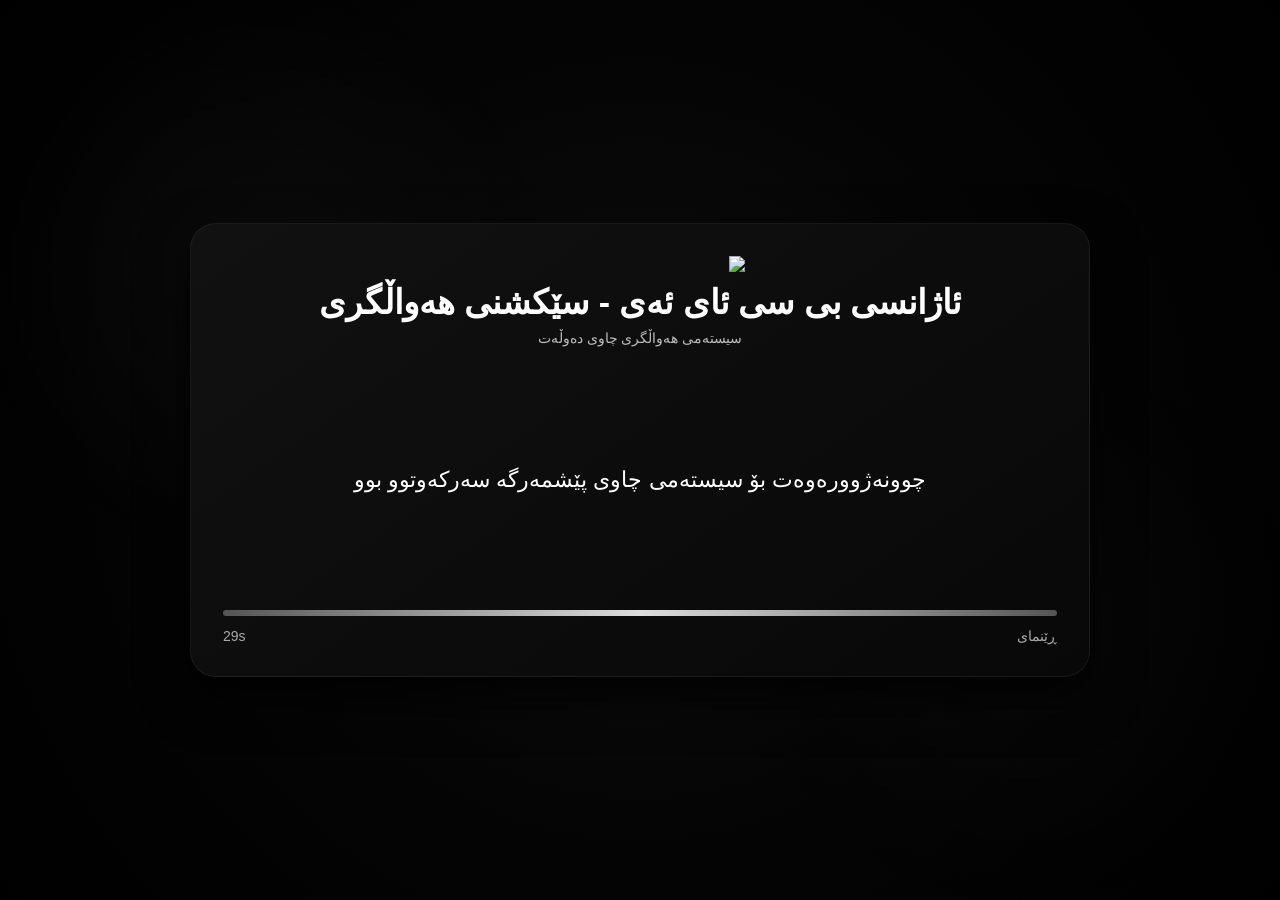
==== welcome.html @ a59e1303 "Create welcome.html" ====
<!DOCTYPE html>
<html lang="ku" dir="rtl">
 
<head>
    <meta charset="UTF-8">
    <meta name="viewport" content="width=device-width,initial-scale=1.0,viewport-fit=cover">
    <title>PESHMERGA EYE SYSTEM</title>
 
    <style>
        @font-face {
            font-family: 'RudawBold';
            src: url('rabar.ttf') format('truetype');
        }
 
        * {
            margin: 0;
            padding: 0;
            box-sizing: border-box;
        }
 
        html,
        body {
            width: 100%;
            height: 100%;
            overflow: hidden;
        }
 
        body {
            font-family: 'RudawBold', sans-serif;
            background: radial-gradient(circle at center, #111 0%, #050505 45%, #000 100%);
            color: #fff;
            display: flex;
            justify-content: center;
            align-items: center;
            padding: 10px;
            position: fixed;
            inset: 0;
        }
 
        /* background without side movement */
        body::before {
            content: "";
            position: absolute;
            inset: 0;
            background:
                radial-gradient(circle at 20% 30%, rgba(255, 255, 255, .03), transparent 25%),
                radial-gradient(circle at 80% 70%, rgba(255, 255, 255, .02), transparent 25%);
        }
 
        /* wrapper */
        .scene {
            width: 100%;
            height: 100%;
            display: flex;
            justify-content: center;
            align-items: center;
        }
 
        /* STATIC panel */
        .panel {
            width: min(100%, 900px);
            height: auto;
            max-height: calc(100dvh - 20px);
            overflow: hidden;
            padding: clamp(14px, 3vw, 32px);
            border-radius: 26px;
            background: linear-gradient(145deg, #111, #080808);
            border: 1px solid rgba(255, 255, 255, .06);
            box-shadow: 0 20px 50px rgba(0, 0, 0, .85);
            position: relative;
        }
 
        /* scanner only vertical */
        .scan {
            position: absolute;
            inset: 0;
            border-radius: 26px;
            overflow: hidden;
            pointer-events: none;
        }
 
        .scan::after {
            content: "";
            position: absolute;
            top: -50%;
            left: 0;
            width: 100%;
            height: 30%;
            background: linear-gradient(to bottom, transparent, rgba(255, 255, 255, .03), transparent);
            animation: scanner 4s linear infinite;
        }
 
        @keyframes scanner {
            from {
                top: -40%;
            }
 
            to {
                top: 120%;
            }
        }
 
        .logo-wrap {
            display: flex;
            justify-content: center;
            margin-bottom: 10px;
        }
 
        .logo {
            width: clamp(85px, 22vw, 210px);
            height: auto;
            max-width: 50%;
        }
 
        h1 {
            text-align: center;
            font-size: clamp(18px, 4vw, 34px);
            margin-bottom: 8px;
        }
 
        .sub {
            text-align: center;
            color: #bcbcbc;
            font-size: clamp(11px, 2vw, 14px);
            margin-bottom: 14px;
        }
 
        .textbox {
            min-height: clamp(140px, 28vh, 240px);
            display: flex;
            justify-content: center;
            align-items: center;
            text-align: center;
            padding: 10px;
            font-size: clamp(14px, 3.2vw, 22px);
            line-height: 1.9;
        }
 
        .line {
            opacity: 0;
            transform: translateY(18px);
            transition: .8s ease;
        }
 
        .line.show {
            opacity: 1;
            transform: translateY(0);
        }
 
        .progress {
            width: 100%;
            height: 6px;
            background: #1b1b1b;
            border-radius: 999px;
            overflow: hidden;
            margin-top: 10px;
        }
 
        .bar {
            width: 0%;
            height: 100%;
            background: linear-gradient(90deg, #555, #ddd, #555);
            animation: load 33s linear forwards;
        }
 
        @keyframes load {
            from {
                width: 0%;
            }
 
            to {
                width: 100%;
            }
        }
 
        .footer {
            margin-top: 12px;
            display: flex;
            justify-content: space-between;
            font-size: clamp(12px, 2vw, 14px);
            color: #aaa;
        }
 
        /* mobile fit */
        @media (max-width:600px) {
            .panel {
                max-height: 100dvh;
                border-radius: 20px;
                padding: 14px;
            }
 
            .textbox {
                min-height: 120px;
            }
        }
    </style>
</head>
 
<body>
 
    <div class="scene">
        <div class="panel">
 
            <div class="scan"></div>
 
            <div class="logo-wrap">
                <img src="welcome.png" class="logo">
            </div>
 
            <h1>ئاژانسی بی سی ئای ئەی - سێکشنی هەواڵگری</h1>
            <div class="sub">سیستەمی هەواڵگری چاوی دەوڵەت</div>
 
            <div class="textbox">
                <div id="line" class="line"></div>
            </div>
 
            <div class="progress">
                <div class="bar"></div>
            </div>
 
            <div class="footer">
                <div>ڕێنمای</div>
                <div id="count">30s</div>
            </div>
 
        </div>
    </div>
 
    <audio autoplay>
        <source src="media/welcome.mp3" type="audio/mpeg">
    </audio>
 
    <script>
        const texts = [
            "چوونەژوورەوەت بۆ سیستەمی چاوی پێشمەرگە سەرکەوتوو بوو",
            "کارمەندی بەڕێز، بەکارهێنانی سیستەم تەنها بە مەبەستی خزمەتکردنی کۆمەڵگە و نیشتمانە",
            "هەروەها سیستەم لەلایەن ستافی تایبەتەوە چاودێری ئەکرێت",
            "لە ئەگەری هەستکردن بە هەر هەڵسوکەوتێکی نایاسایی یاخود بەکارهێنانەوەی داتاکان بە مەبەستی خراپە",
            "ئەوە ڕێکاری پێویست ئەگرینە بەر و هەروەها بۆ هەمیشە مافی بەکارهێنانی سیستەمت لێ وەرئەگیرێتەوە",
            "سوپاس بۆ گوێگرتنت، ئامادەبن بۆ گواستنەوە بۆ بەشی سەرەکی"
        ];
 
        const line = document.getElementById("line");
        let i = 0;
 
        function showText() {
            if (i >= texts.length) return;
 
            line.classList.remove("show");
 
            setTimeout(() => {
                line.innerText = texts[i];
                line.classList.add("show");
                i++;
            }, 300);
        }
 
        showText();
        setInterval(showText, 5000);
 
        let sec = 30;
        const count = document.getElementById("count");
 
        const timer = setInterval(() => {
            sec--;
            count.innerText = sec + "s";
 
            if (sec <= 0) {
                clearInterval(timer);
 
                line.classList.remove("show");
 
                setTimeout(() => {
                    line.innerText = "گواستنەوە لە ٣ چرکەی داهاتوو...";
                    line.classList.add("show");
                }, 300);
 
                setTimeout(() => {
                    document.body.style.opacity = "0";
                    document.body.style.transition = "1.2s";
                }, 2000);
 
                setTimeout(() => {
                    location.href = "dashboard.html";
                }, 3000);
            }
        }, 1000);
    </script>
 
</body>
 
</html>
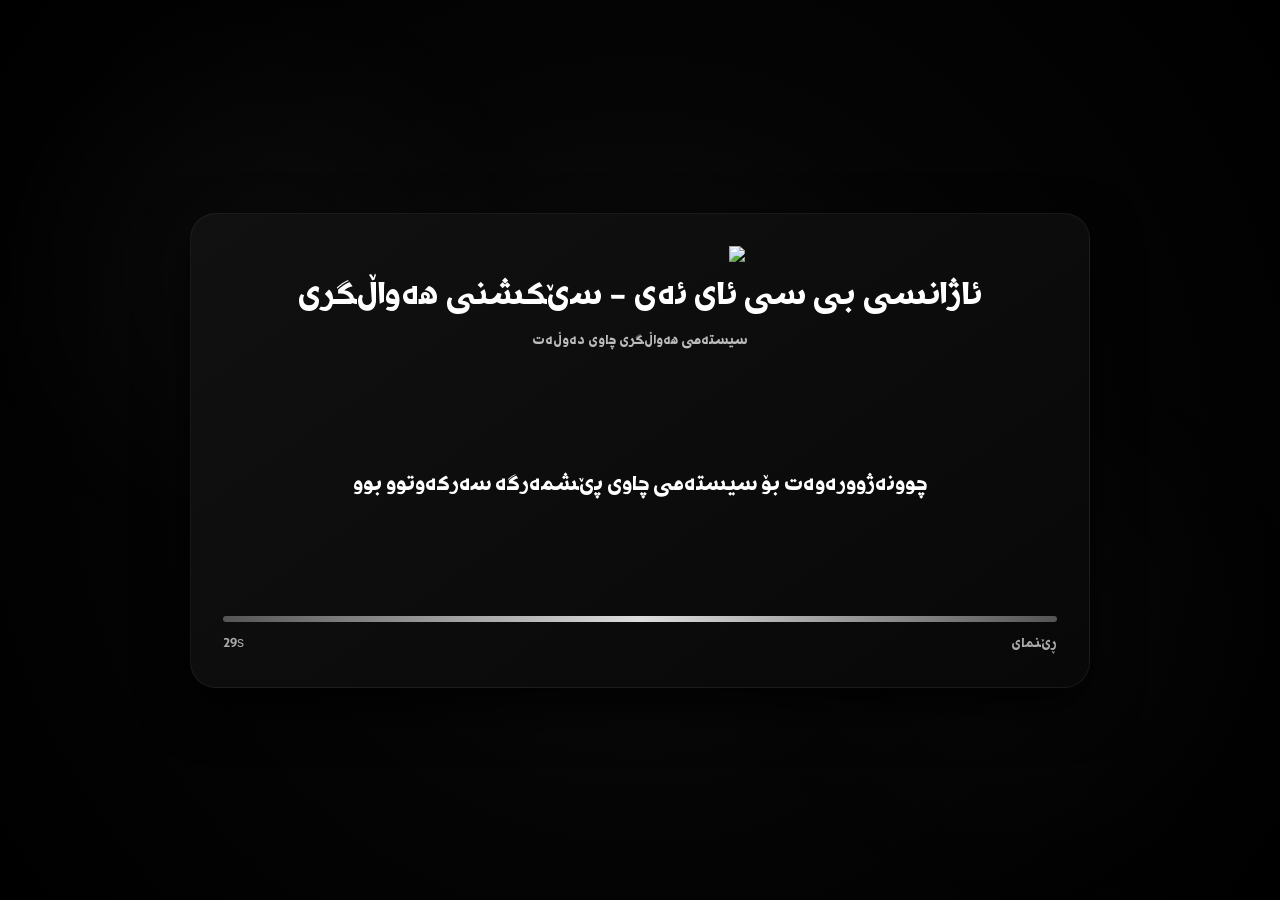
==== commit 05158ca7: "Update welcome.html" ====
--- a/welcome.html
+++ b/welcome.html
@@ -9,7 +9,10 @@
     <style>
         @font-face {
             font-family: 'RudawBold';
-            src: url('rabar.ttf') format('truetype');
+            src: url('fonts/rudawbold.eot');
+    src: url('fonts/rudawbold.eot#iefix') format('embedded-opentype'),
+         url('fonts/rudawbold.woff') format('woff'),
+         url('fonts/rudawbold.ttf') format('truetype');
         }
  
         * {
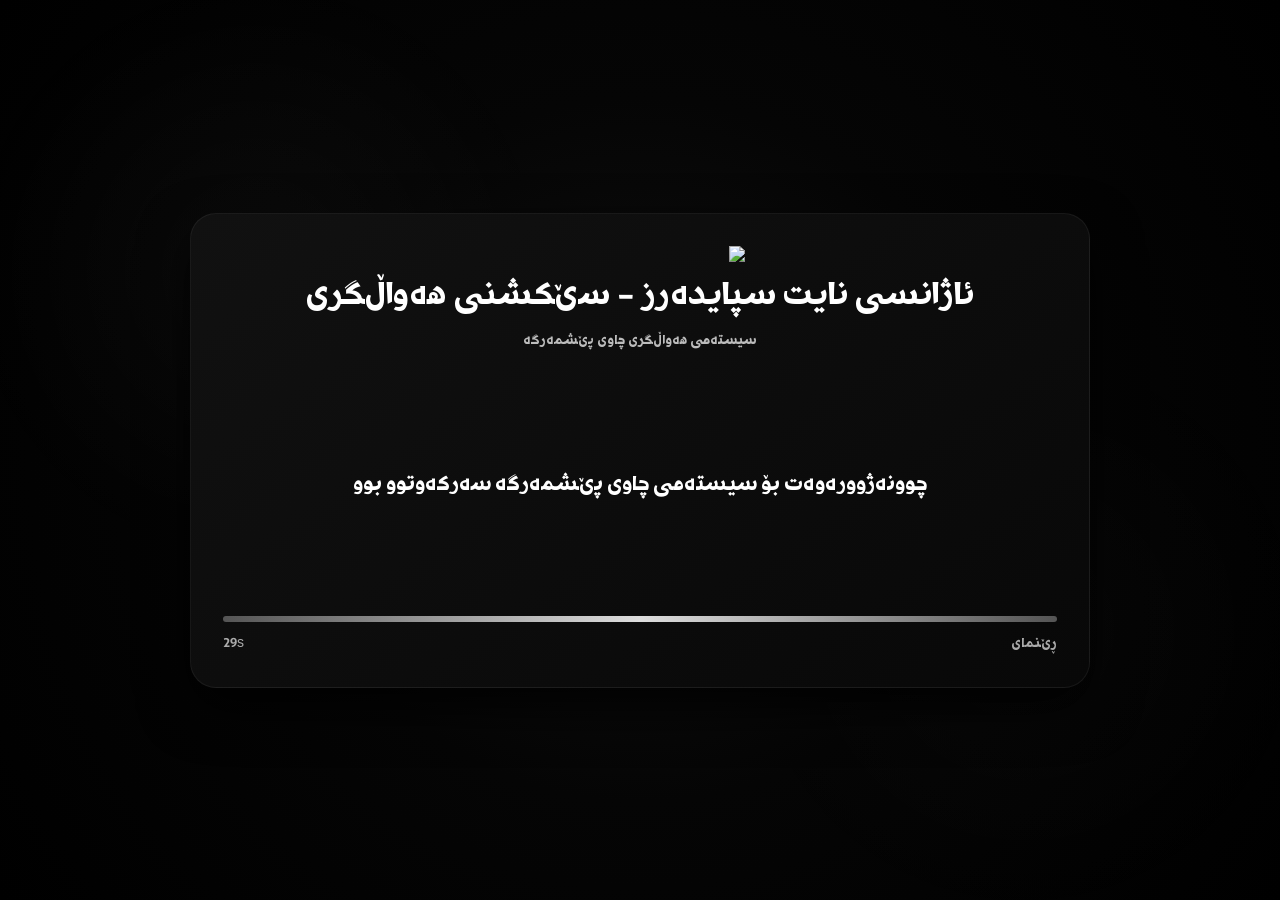
==== commit 5bb949ec: "Update welcome.html" ====
--- a/welcome.html
+++ b/welcome.html
@@ -13,6 +13,9 @@
     src: url('fonts/rudawbold.eot#iefix') format('embedded-opentype'),
          url('fonts/rudawbold.woff') format('woff'),
          url('fonts/rudawbold.ttf') format('truetype');
+             font-weight: 700;
+    font-style: normal;
+    font-display: swap;
         }
  
         * {
@@ -210,8 +213,8 @@
                 <img src="welcome.png" class="logo">
             </div>
  
-            <h1>ئاژانسی بی سی ئای ئەی - سێکشنی هەواڵگری</h1>
-            <div class="sub">سیستەمی هەواڵگری چاوی دەوڵەت</div>
+            <h1>ئاژانسی نایت سپایدەرز - سێکشنی هەواڵگری</h1>
+            <div class="sub">سیستەمی هەواڵگری چاوی پێشمەرگە</div>
  
             <div class="textbox">
                 <div id="line" class="line"></div>
